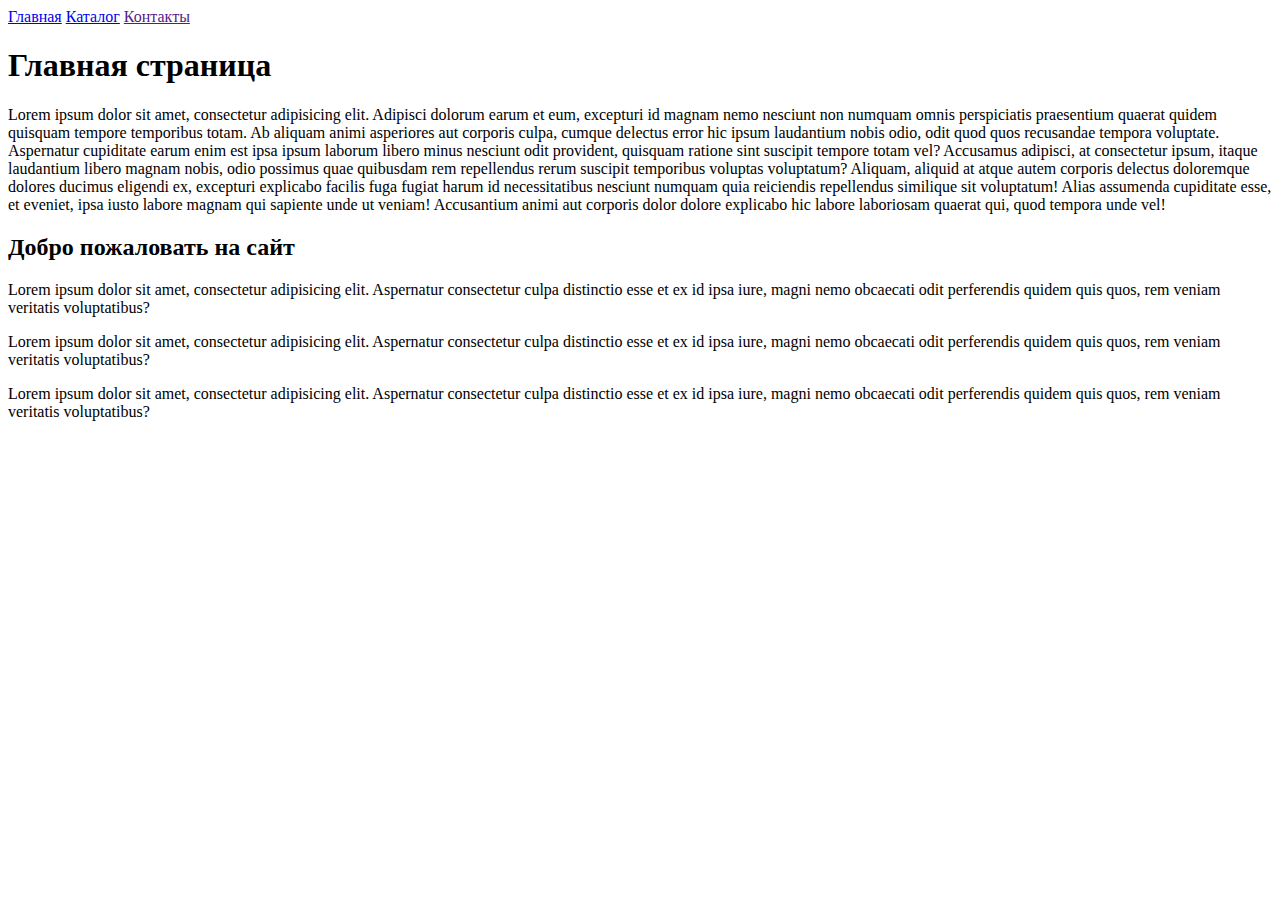
==== index.html @ bb4fa5c7 "ready" ====
<!doctype html>
<html lang="en">
<head>
    <meta charset="UTF-8">
    <meta name="viewport"
          content="width=device-width, user-scalable=no, initial-scale=1.0, maximum-scale=1.0, minimum-scale=1.0">
    <meta http-equiv="X-UA-Compatible" content="ie=edge">
    <title>Document</title>
</head>
<body>
    <a href="#">Главная</a>
    <a href="catalog/catalog.html">Каталог</a>
    <a href="">Контакты</a>
    <h1>Главная страница</h1>
    <p>Lorem ipsum dolor sit amet, consectetur adipisicing elit. Adipisci dolorum earum et eum, excepturi id magnam
        nemo nesciunt non numquam omnis perspiciatis praesentium quaerat quidem quisquam tempore temporibus totam.
        Ab aliquam animi asperiores aut corporis culpa, cumque delectus error hic ipsum laudantium nobis odio, odit
        quod quos recusandae tempora voluptate. Aspernatur cupiditate earum enim est ipsa ipsum laborum libero minus
        nesciunt odit provident, quisquam ratione sint suscipit tempore totam vel? Accusamus adipisci, at consectetur
        ipsum, itaque laudantium libero magnam nobis, odio possimus quae quibusdam rem repellendus rerum suscipit
        temporibus voluptas voluptatum? Aliquam, aliquid at atque autem corporis delectus doloremque dolores ducimus
        eligendi ex, excepturi explicabo facilis fuga fugiat harum id necessitatibus nesciunt numquam quia reiciendis
        repellendus similique sit voluptatum! Alias assumenda cupiditate esse, et eveniet, ipsa iusto labore magnam
        qui sapiente unde ut veniam! Accusantium animi aut corporis dolor dolore explicabo hic labore laboriosam
        quaerat qui, quod tempora unde vel!</p>
    <h2>Добро пожаловать на сайт</h2>
    <p>Lorem ipsum dolor sit amet, consectetur adipisicing elit. Aspernatur consectetur culpa distinctio esse et ex id
        ipsa iure, magni nemo obcaecati odit perferendis quidem quis quos, rem veniam veritatis voluptatibus?</p>
    <p>Lorem ipsum dolor sit amet, consectetur adipisicing elit. Aspernatur consectetur culpa distinctio esse et ex id
        ipsa iure, magni nemo obcaecati odit perferendis quidem quis quos, rem veniam veritatis voluptatibus?</p>
    <p>Lorem ipsum dolor sit amet, consectetur adipisicing elit. Aspernatur consectetur culpa distinctio esse et ex id
        ipsa iure, magni nemo obcaecati odit perferendis quidem quis quos, rem veniam veritatis voluptatibus?</p>
</body>
</html>
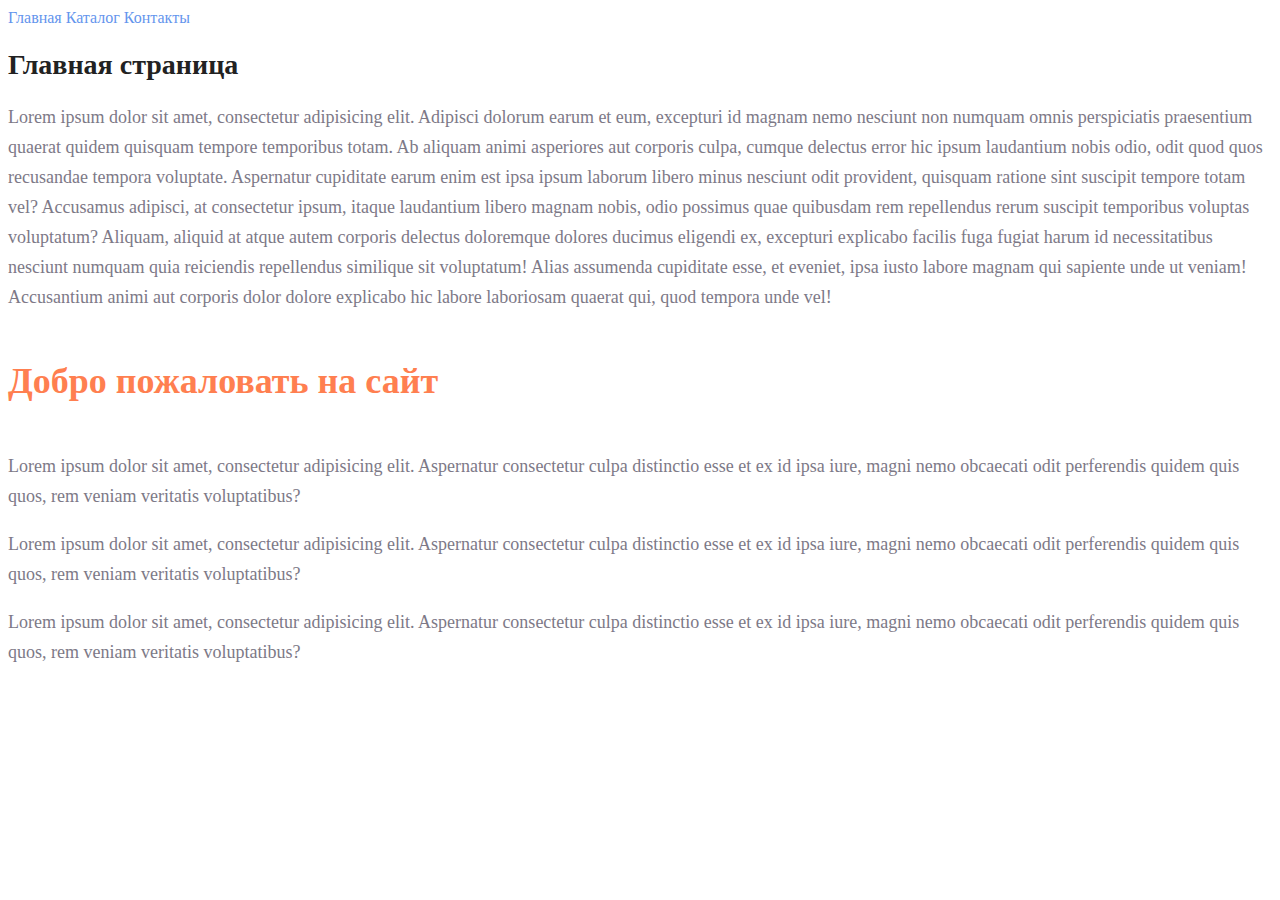
==== commit a881a725: "+CSS" ====
--- a/index.html
+++ b/index.html
@@ -5,14 +5,15 @@
     <meta name="viewport"
           content="width=device-width, user-scalable=no, initial-scale=1.0, maximum-scale=1.0, minimum-scale=1.0">
     <meta http-equiv="X-UA-Compatible" content="ie=edge">
+    <link rel="stylesheet" href="style.css">
     <title>Document</title>
 </head>
 <body>
-    <a href="#">Главная</a>
-    <a href="catalog/catalog.html">Каталог</a>
-    <a href="">Контакты</a>
-    <h1>Главная страница</h1>
-    <p>Lorem ipsum dolor sit amet, consectetur adipisicing elit. Adipisci dolorum earum et eum, excepturi id magnam
+    <a class="menu_link" href="#">Главная</a>
+    <a class="menu_link" href="catalog/catalog.html">Каталог</a>
+    <a class="menu_link" href="">Контакты</a>
+    <h1 class="title_h1">Главная страница</h1>
+    <p class="text_p">Lorem ipsum dolor sit amet, consectetur adipisicing elit. Adipisci dolorum earum et eum, excepturi id magnam
         nemo nesciunt non numquam omnis perspiciatis praesentium quaerat quidem quisquam tempore temporibus totam.
         Ab aliquam animi asperiores aut corporis culpa, cumque delectus error hic ipsum laudantium nobis odio, odit
         quod quos recusandae tempora voluptate. Aspernatur cupiditate earum enim est ipsa ipsum laborum libero minus
@@ -23,12 +24,12 @@
         repellendus similique sit voluptatum! Alias assumenda cupiditate esse, et eveniet, ipsa iusto labore magnam
         qui sapiente unde ut veniam! Accusantium animi aut corporis dolor dolore explicabo hic labore laboriosam
         quaerat qui, quod tempora unde vel!</p>
-    <h2>Добро пожаловать на сайт</h2>
-    <p>Lorem ipsum dolor sit amet, consectetur adipisicing elit. Aspernatur consectetur culpa distinctio esse et ex id
+    <h2 class="title_h2">Добро пожаловать на сайт</h2>
+    <p class="text_p">Lorem ipsum dolor sit amet, consectetur adipisicing elit. Aspernatur consectetur culpa distinctio esse et ex id
         ipsa iure, magni nemo obcaecati odit perferendis quidem quis quos, rem veniam veritatis voluptatibus?</p>
-    <p>Lorem ipsum dolor sit amet, consectetur adipisicing elit. Aspernatur consectetur culpa distinctio esse et ex id
+    <p class="text_p">Lorem ipsum dolor sit amet, consectetur adipisicing elit. Aspernatur consectetur culpa distinctio esse et ex id
         ipsa iure, magni nemo obcaecati odit perferendis quidem quis quos, rem veniam veritatis voluptatibus?</p>
-    <p>Lorem ipsum dolor sit amet, consectetur adipisicing elit. Aspernatur consectetur culpa distinctio esse et ex id
+    <p class="text_p">Lorem ipsum dolor sit amet, consectetur adipisicing elit. Aspernatur consectetur culpa distinctio esse et ex id
         ipsa iure, magni nemo obcaecati odit perferendis quidem quis quos, rem veniam veritatis voluptatibus?</p>
 </body>
 </html>--- a/style.css
+++ b/style.css
@@ -0,0 +1,35 @@
+a {
+    text-decoration: none;
+}
+
+.menu_link {
+    color: cornflowerblue;
+    font-size: 16px;
+    line-height: 20px;
+
+}
+
+.title_h1 {
+    color: #222222;
+    font-size: 28px;
+    line-height: 36px;
+    font-weight: bold;
+
+}
+.title_h2 {
+    color: coral;
+    font-style: normal;
+    font-weight: 700;
+    font-size: 36px;
+    line-height: 80px;
+
+}
+
+.text_p {
+    font-style: normal;
+    font-weight: 300;
+    font-size: 18px;
+    line-height: 30px;
+    color: #7D7987
+
+}